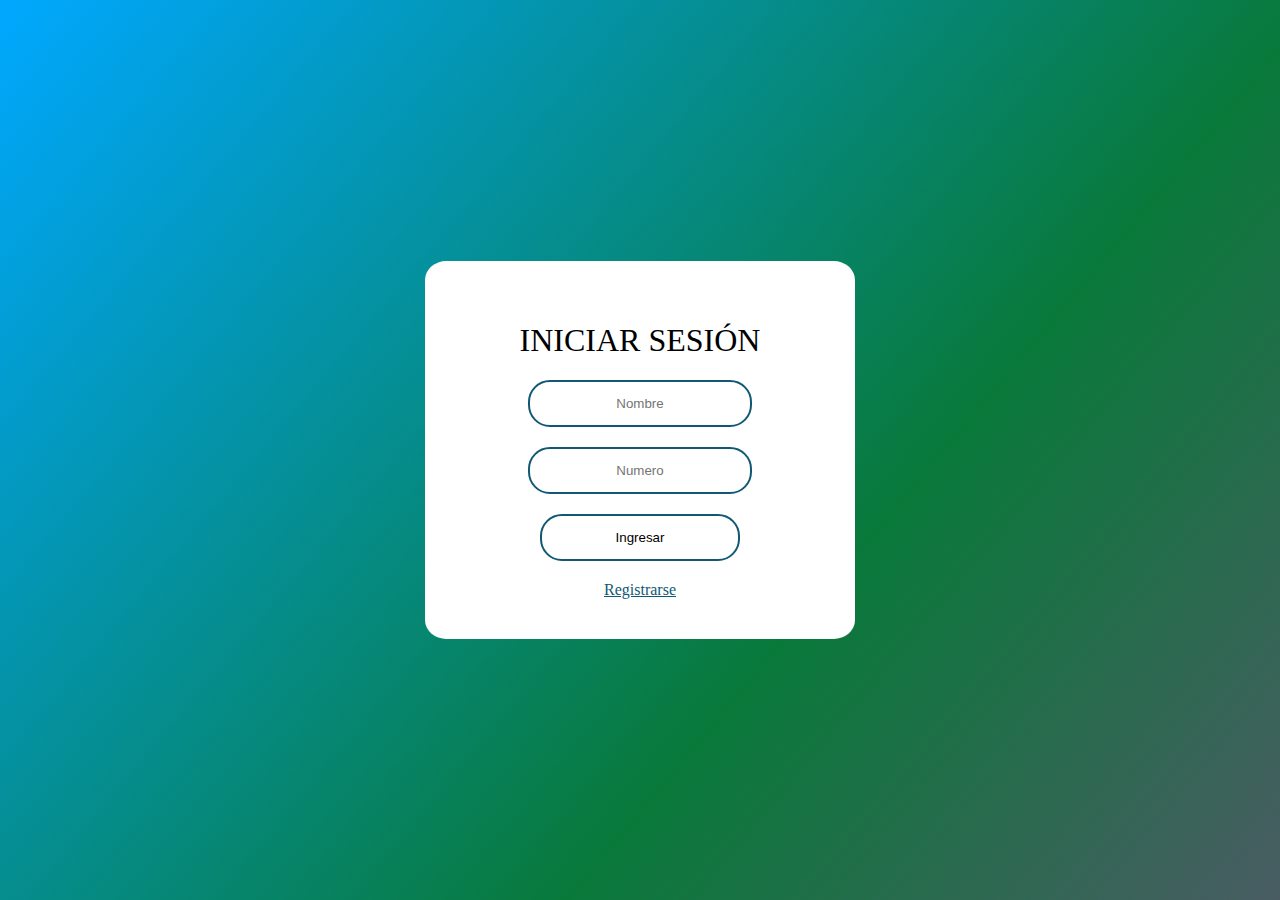
==== index.html @ 26ff768d "Primero" ====
<!DOCTYPE html>
<html lang="en">
<head>
    <meta charset="UTF-8">
    <meta http-equiv="X-UA-Compatible" content="IE=edge">
    <meta name="viewport" content="width=device-width, initial-scale=1.0">
    <link rel="stylesheet"href="https://cdnjs.cloudflare.com/ajax/libs/animate.css/4.1.1/animate.min.css"/> 
    <link rel="stylesheet" href="index.css">
    
    <title>Diseño</title>
</head>
<body>
    <form action="index.html" class="form-box animate__animated animate__slideInUp">
        <h1 class="form-tittle">Iniciar Sesión</h1>
        <input type="text" placeholder="Nombre">
        <input type="password" placeholder="Numero">
        <button type="submit">Ingresar</button>
        <a href="index.html">Registrarse</a>
    </form>
    
</body>
</html>
---- index.css ----
body, html{
    height: 100%;
}
body{
    margin: 0%;
    padding: 0%;
    background-color: #2f3542;
    display: flex;
    flex-direction: column;
    align-items: center;
    justify-content: center;
    background: linear-gradient(310deg, rgba(0,27,36,0.711922268907563) 0%, rgba(9,121,58,1) 35%, rgba(0,168,255,1) 100%);
    overflow: hidden;
}
.form-box{
    width: 350px;
    padding: 40px;
    background: white;
    text-align: center;
    
   /* 90deg, rgba(2,0,36,1) 0%, rgba(9,9,121,1) 35%, rgba(0,212,255,1) 100%);*/
    
    position: absolute;
    border-radius: 5%;
}
.form-tittle{
    text-transform: uppercase;
    font-weight: 500;
}
.form-box input[type="text"],
.form-box input[type="password"],
.form-box button[type="submit"]{
    border: 0;
    background: none;
    display: block;
    margin: 20px auto;
    padding: 14px 10px;
    text-align: center;
    border: 2px solid #115874;
    width: 200px;
    border-radius: 22px;
    color: black;
    transition: 0.25s;
}
.form-box input[type="text"]:focus,
.form-box input[type="password"]:focus{
    width: 280px;
}
.form-box button[type="submit"]:hover{
    border: none;
    background: #115874;
    color: white;
    cursor: pointer;
}
.form-box a{
    color: #115874;
}
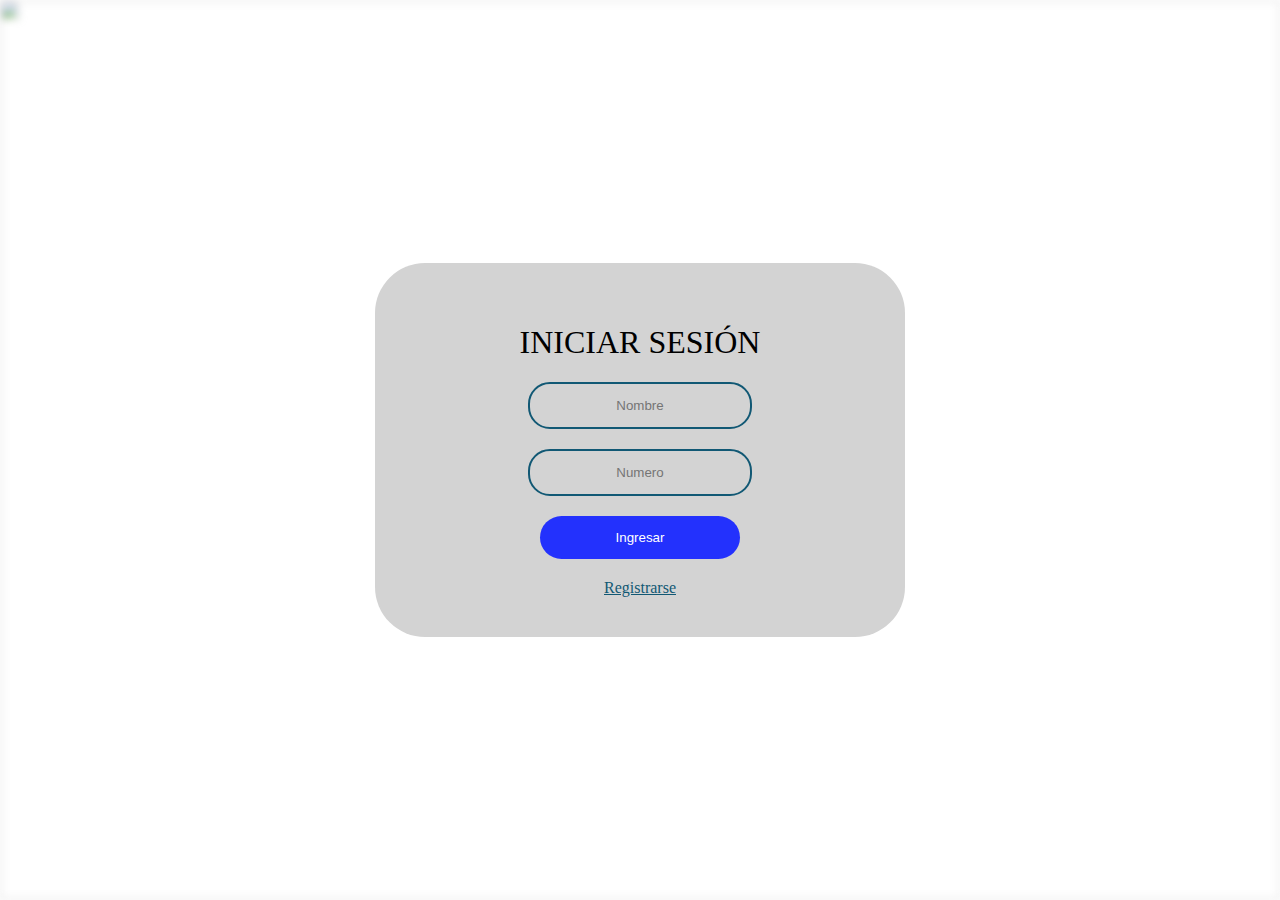
==== commit 2ddc2fc9: "Segundo" ====
--- a/index.html
+++ b/index.html
@@ -10,12 +10,14 @@
     <title>Diseño</title>
 </head>
 <body>
+    <img src="https://cdnb.artstation.com/p/assets/images/images/024/538/827/original/pixel-jeff-clipa-s.gif?1582740711" alt="" class="img">
     <form action="index.html" class="form-box animate__animated animate__slideInUp">
         <h1 class="form-tittle">Iniciar Sesión</h1>
         <input type="text" placeholder="Nombre">
         <input type="password" placeholder="Numero">
         <button type="submit">Ingresar</button>
         <a href="index.html">Registrarse</a>
+        
     </form>
     
 </body>
--- a/index.css
+++ b/index.css
@@ -1,31 +1,56 @@
 body, html{
     height: 100%;
 }
+.img{
+    height: 100%;
+    width: 100%;
+    
+    overflow: hidden;
+}
+.img:hover{
+    height: 100%;
+    width: 100%;
+    filter: blur(4px);
+    border: none;
+    overflow: hidden;
+}
+.form-box:hover .img{
+    height: 100%;
+    width: 100%;
+    filter: blur(4px);
+    border: none;
+    overflow: hidden;
+}
+     
 body{
     margin: 0%;
     padding: 0%;
-    background-color: #2f3542;
+   /* background-image: url("https://cdnb.artstation.com/p/assets/images/images/024/538/827/original/pixel-jeff-clipa-s.gif?1582740711");
+    background-repeat: no-repeat;*/
+    
+    background-size: 100% 100%;
     display: flex;
     flex-direction: column;
     align-items: center;
     justify-content: center;
-    background: linear-gradient(310deg, rgba(0,27,36,0.711922268907563) 0%, rgba(9,121,58,1) 35%, rgba(0,168,255,1) 100%);
+    /* background: linear-gradient(90deg, rgba(2,0,36,1) 0%, rgba(9,9,121,1) 35%, rgba(0,212,255,1) 100%);*/
+  /*  background: linear-gradient(310deg, rgba(0,27,36,0.711922268907563) 0%, rgba(9,121,58,1) 35%, rgba(0,168,255,1) 100%);*/
     overflow: hidden;
+    
 }
+
 .form-box{
-    width: 350px;
+    width: 450px;
     padding: 40px;
-    background: white;
+    background: lightgray;
     text-align: center;
-    
-   /* 90deg, rgba(2,0,36,1) 0%, rgba(9,9,121,1) 35%, rgba(0,212,255,1) 100%);*/
-    
     position: absolute;
-    border-radius: 5%;
+    border-radius: 50px;
 }
 .form-tittle{
     text-transform: uppercase;
     font-weight: 500;
+    
 }
 .form-box input[type="text"],
 .form-box input[type="password"],
@@ -46,10 +71,16 @@
 .form-box input[type="password"]:focus{
     width: 280px;
 }
+.form-box button[type="submit"]{
+    border: none;
+    background: #2331fd;
+    color: white;
+    cursor: pointer;
+}
 .form-box button[type="submit"]:hover{
-    border: none;
-    background: #115874;
-    color: white;
+    background: none;
+    border: 2px solid #2331fd;
+    color: black;
     cursor: pointer;
 }
 .form-box a{
